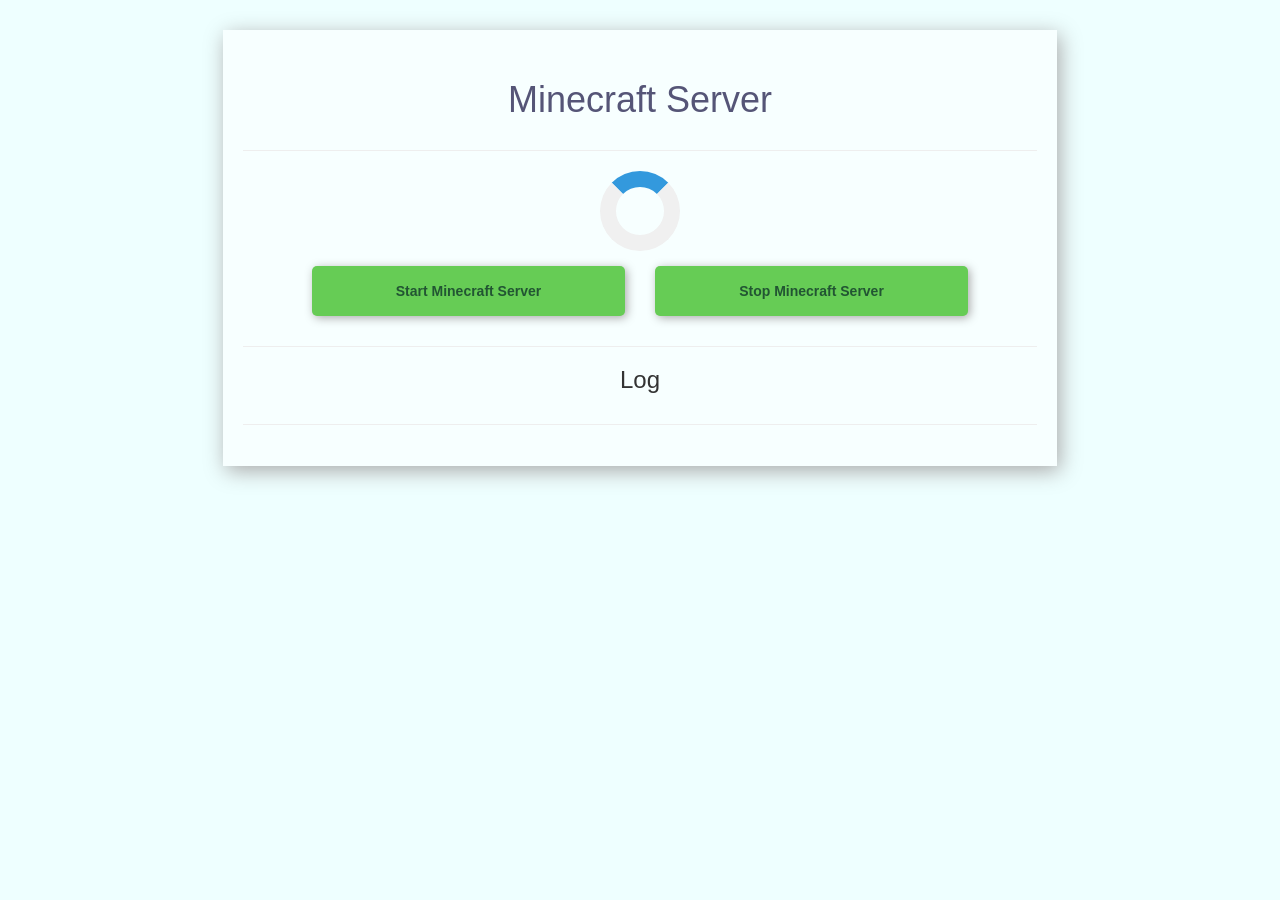
==== minecraftd/index.html @ 46a308c7 "install minecraftd" ====
<!DOCTYPE html>
<html>
  <head>
    <meta name="viewport" content="width=device-width, user-scalable=no"/>
    <title>Minecraft Server</title>
    <script type="text/javascript" src="jquery.min.js"></script>
    <script type="text/javascript" src="script.js"></script>
    <link rel="stylesheet" type="text/css" href="bootstrap.min.css">
    <link rel="stylesheet" type="text/css" href="style.css">
  </head>
  <body>
    <div class="container-fluid">
      <div class="col-sm-1 col-md-2"></div>
      <div id="page" class="col-xs-12 col-sm-10 col-md-8">

        <h1>Minecraft Server</h1>
        <hr/>
        <div class="row">
          <div class="col-sm-1"></div>
          <div class="col-xs-12 col-sm-10">
            <div class="response" id="status-response">status</div>
          </div>
          <div class="col-sm-1"></div>
        </div>
        <div class="row">
          <div class="col-sm-1"></div>
          <div class="col-xs-6 col-sm-5">
            <div class="button" onclick="start()">
              <div>Start Minecraft Server</div>
            </div>
          </div>
          <div class="col-xs-6 col-sm-5">
            <div class="button" onclick="stop()">
              <div>Stop Minecraft Server</div>
            </div>
          </div>
          <div class="col-sm-1"></div>
        </div>
        <hr/>
        <div class="log">
          <h3>Log</h3>
          <div class="row">
            <div class="col-sm-1"></div>
            <div class="col-xs-12 col-sm-10">
              <div id="log-response"></div>
            </div>
            <div class="col-sm-1"></div>
          </div>
        </div>
        <hr/>
      <div class="col-sm-1 col-md-2"></div>

    </div>
  </body>
</html>
---- minecraftd/style.css ----
body {
	background-color: #EEFFFF;
}

#page {
	margin: 30px auto;
	padding: 20px;
	background-color: #F7FFFF;
	text-align: center;
	box-shadow: 3px 5px 20px #AAAAAA;
}

h1 {
	margin: 30px auto;
	color: #555577;
}

#log-response {
	text-align: left;
	color: #222222;
}

.response {
	color: #222255;
	font-size: 1.125em;
}

.button {
	width: auto;
	margin: 15px auto 10px auto;
	text-align: center;
	border-radius: 5px;
	background-color: #66CC55;
	cursor: pointer;
	transition: all 0.2s ease;
	font-weight: bold;
	color: #225533;
	box-shadow: 2px 2px 10px #AAAAAA;
}

.button:hover {
	color: #FFFFFF;
	background-color: #44AAFF;
}

.button:active {
	background-color: #50B0FF;
}

.button * {
	padding: 15px;
	margin: 0px auto;
	user-select: none;
	-webkit-user-select: none;
	-moz-user-select: none;
	-ms-user-select: none; 
}

.loader {
    width: 80px;
    height: 80px;
	margin: 0px auto;
    border: 16px solid #f0f0f0;
    border-top: 16px solid #3399dd;
    border-radius: 50%;
    animation: spin 2s linear infinite;
}

@keyframes spin {
    0% { transform: rotate(0deg); }
    100% { transform: rotate(360deg); }
}
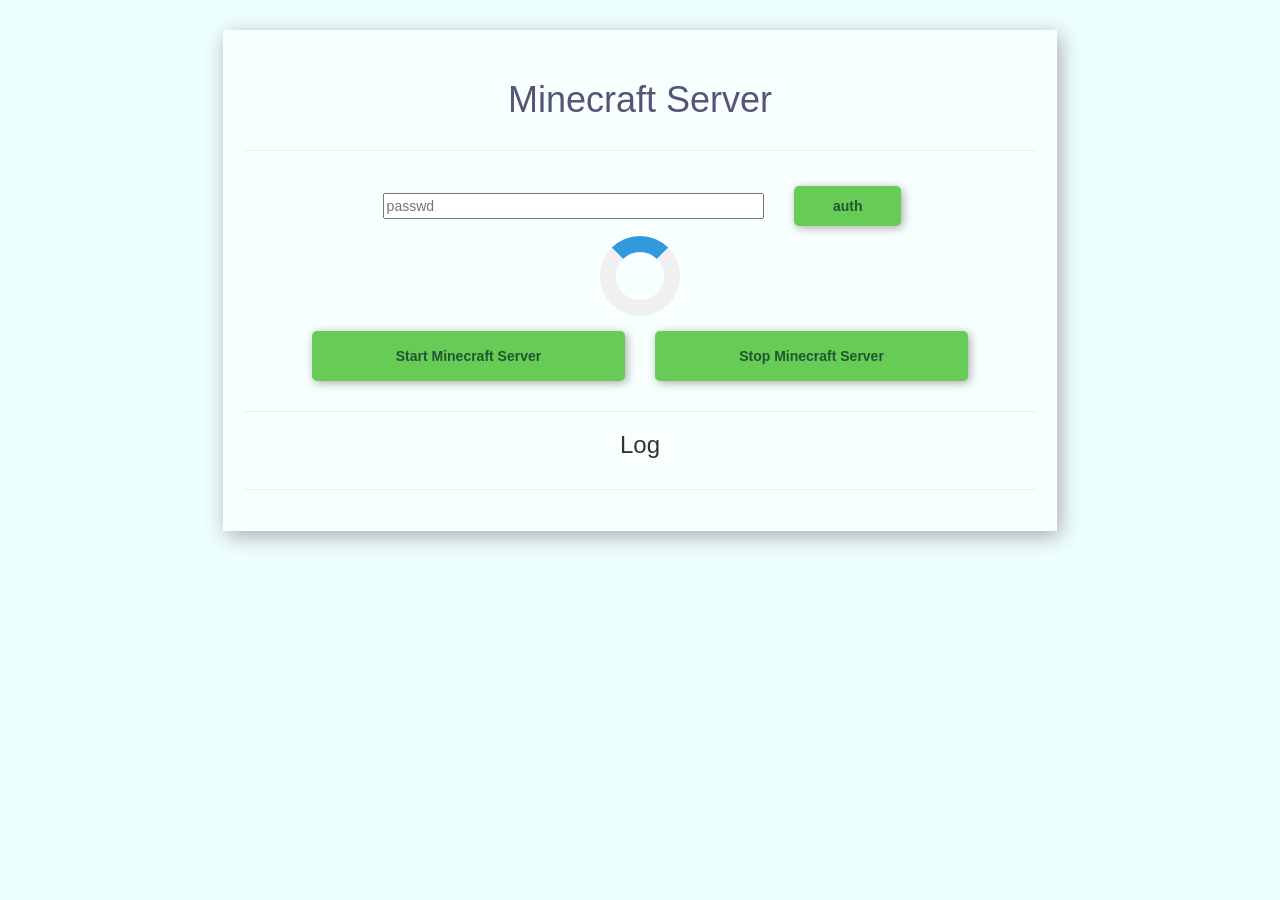
==== commit 4970a8b3: "updated with password" ====
--- a/minecraftd/index.html
+++ b/minecraftd/index.html
@@ -1,6 +1,7 @@
 <!DOCTYPE html>
 <html>
   <head>
+    <meta charset="utf-8"/>
     <meta name="viewport" content="width=device-width, user-scalable=no"/>
     <title>Minecraft Server</title>
     <script type="text/javascript" src="jquery.min.js"></script>
@@ -15,6 +16,18 @@
 
         <h1>Minecraft Server</h1>
         <hr/>
+        <div class="row" style="text-align: center">
+          <div class="col-xs-1 col-sm-2 colcenter"></div>
+          <div class="col-xs-7 col-sm-6 colcenter">
+            <input type="password" id="passwd" placeholder="passwd"></input>
+          </div>
+          <div class="col-xs-3 col-sm-2 colcenter">
+            <div class="button" onclick="auth()">
+              <div style="padding: 10px">auth</div>
+            </div>
+          </div>
+          <div class="col-xs-1 col-sm-2 colcenter"></div>
+        </div>
         <div class="row">
           <div class="col-sm-1"></div>
           <div class="col-xs-12 col-sm-10">
@@ -48,7 +61,8 @@
           </div>
         </div>
         <hr/>
-      <div class="col-sm-1 col-md-2"></div>
+        <div class="col-sm-1 col-md-2"></div>
+      </div>
 
     </div>
   </body>
--- a/minecraftd/style.css
+++ b/minecraftd/style.css
@@ -23,6 +23,16 @@
 .response {
 	color: #222255;
 	font-size: 1.125em;
+}
+
+#passwd {
+    width: 100%;
+}
+
+.colcenter {
+    display: inline-block;
+    float: none;
+    margin-right: -4px;
 }
 
 .button {
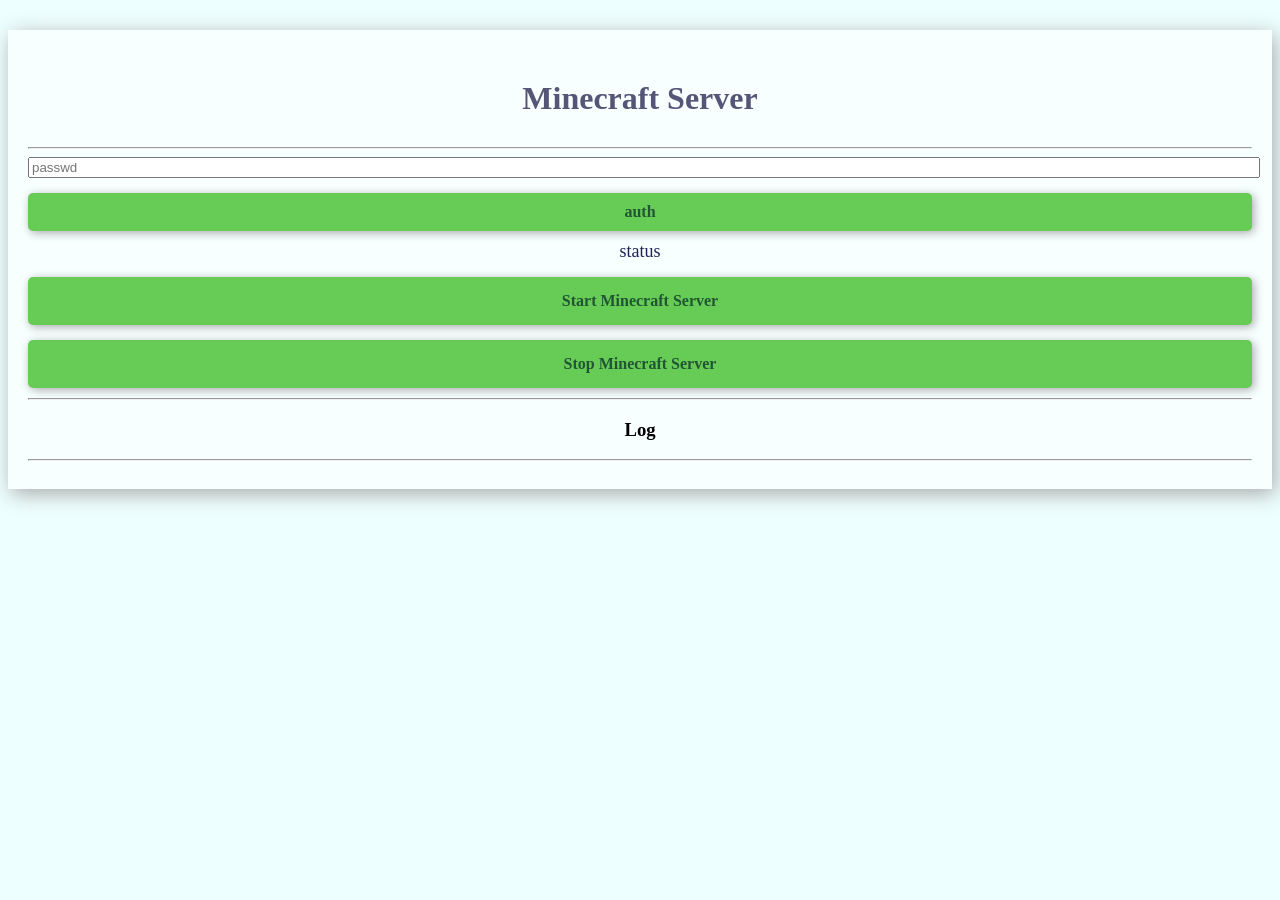
==== commit b6d711d4: "updated bootstrap4" ====
--- a/minecraftd/index.html
+++ b/minecraftd/index.html
@@ -12,37 +12,37 @@
   <body>
     <div class="container-fluid">
       <div class="col-sm-1 col-md-2"></div>
-      <div id="page" class="col-xs-12 col-sm-10 col-md-8">
+      <div id="page" class="col-12 col-sm-10 col-md-8">
 
         <h1>Minecraft Server</h1>
         <hr/>
-        <div class="row" style="text-align: center">
-          <div class="col-xs-1 col-sm-2 colcenter"></div>
-          <div class="col-xs-7 col-sm-6 colcenter">
+        <div class="row align-items-center" style="text-align: center">
+          <div class="col-1 col-sm-2"></div>
+          <div class="col-7 col-sm-6">
             <input type="password" id="passwd" placeholder="passwd"></input>
           </div>
-          <div class="col-xs-3 col-sm-2 colcenter">
+          <div class="col-3 col-sm-2">
             <div class="button" onclick="auth()">
               <div style="padding: 10px">auth</div>
             </div>
           </div>
-          <div class="col-xs-1 col-sm-2 colcenter"></div>
+          <div class="col-1 col-sm-2"></div>
         </div>
-        <div class="row">
+        <div class="row align-items-center">
           <div class="col-sm-1"></div>
-          <div class="col-xs-12 col-sm-10">
+          <div class="col-12 col-sm-10">
             <div class="response" id="status-response">status</div>
           </div>
           <div class="col-sm-1"></div>
         </div>
         <div class="row">
           <div class="col-sm-1"></div>
-          <div class="col-xs-6 col-sm-5">
+          <div class="col-6 col-sm-5">
             <div class="button" onclick="start()">
               <div>Start Minecraft Server</div>
             </div>
           </div>
-          <div class="col-xs-6 col-sm-5">
+          <div class="col-6 col-sm-5">
             <div class="button" onclick="stop()">
               <div>Stop Minecraft Server</div>
             </div>
@@ -54,7 +54,7 @@
           <h3>Log</h3>
           <div class="row">
             <div class="col-sm-1"></div>
-            <div class="col-xs-12 col-sm-10">
+            <div class="col-12 col-sm-10">
               <div id="log-response"></div>
             </div>
             <div class="col-sm-1"></div>
--- a/minecraftd/style.css
+++ b/minecraftd/style.css
@@ -27,12 +27,6 @@
 
 #passwd {
     width: 100%;
-}
-
-.colcenter {
-    display: inline-block;
-    float: none;
-    margin-right: -4px;
 }
 
 .button {
